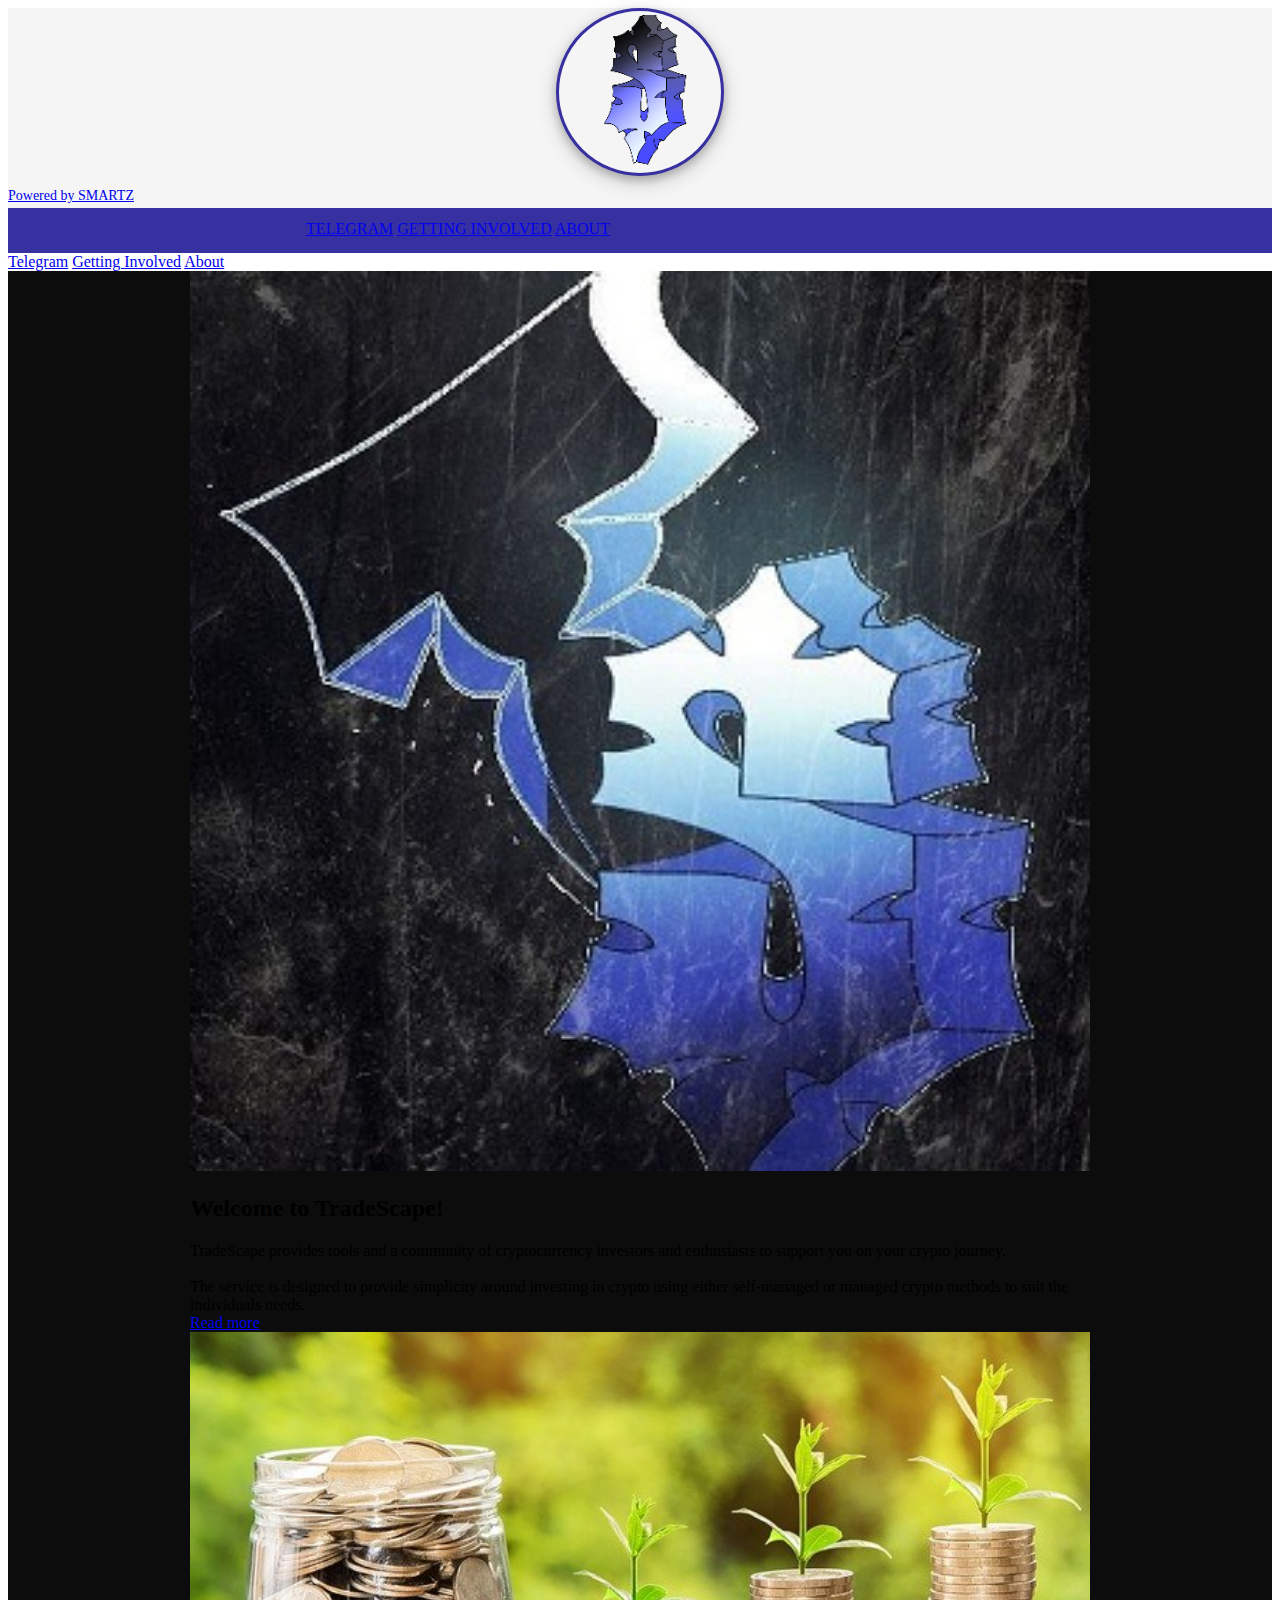
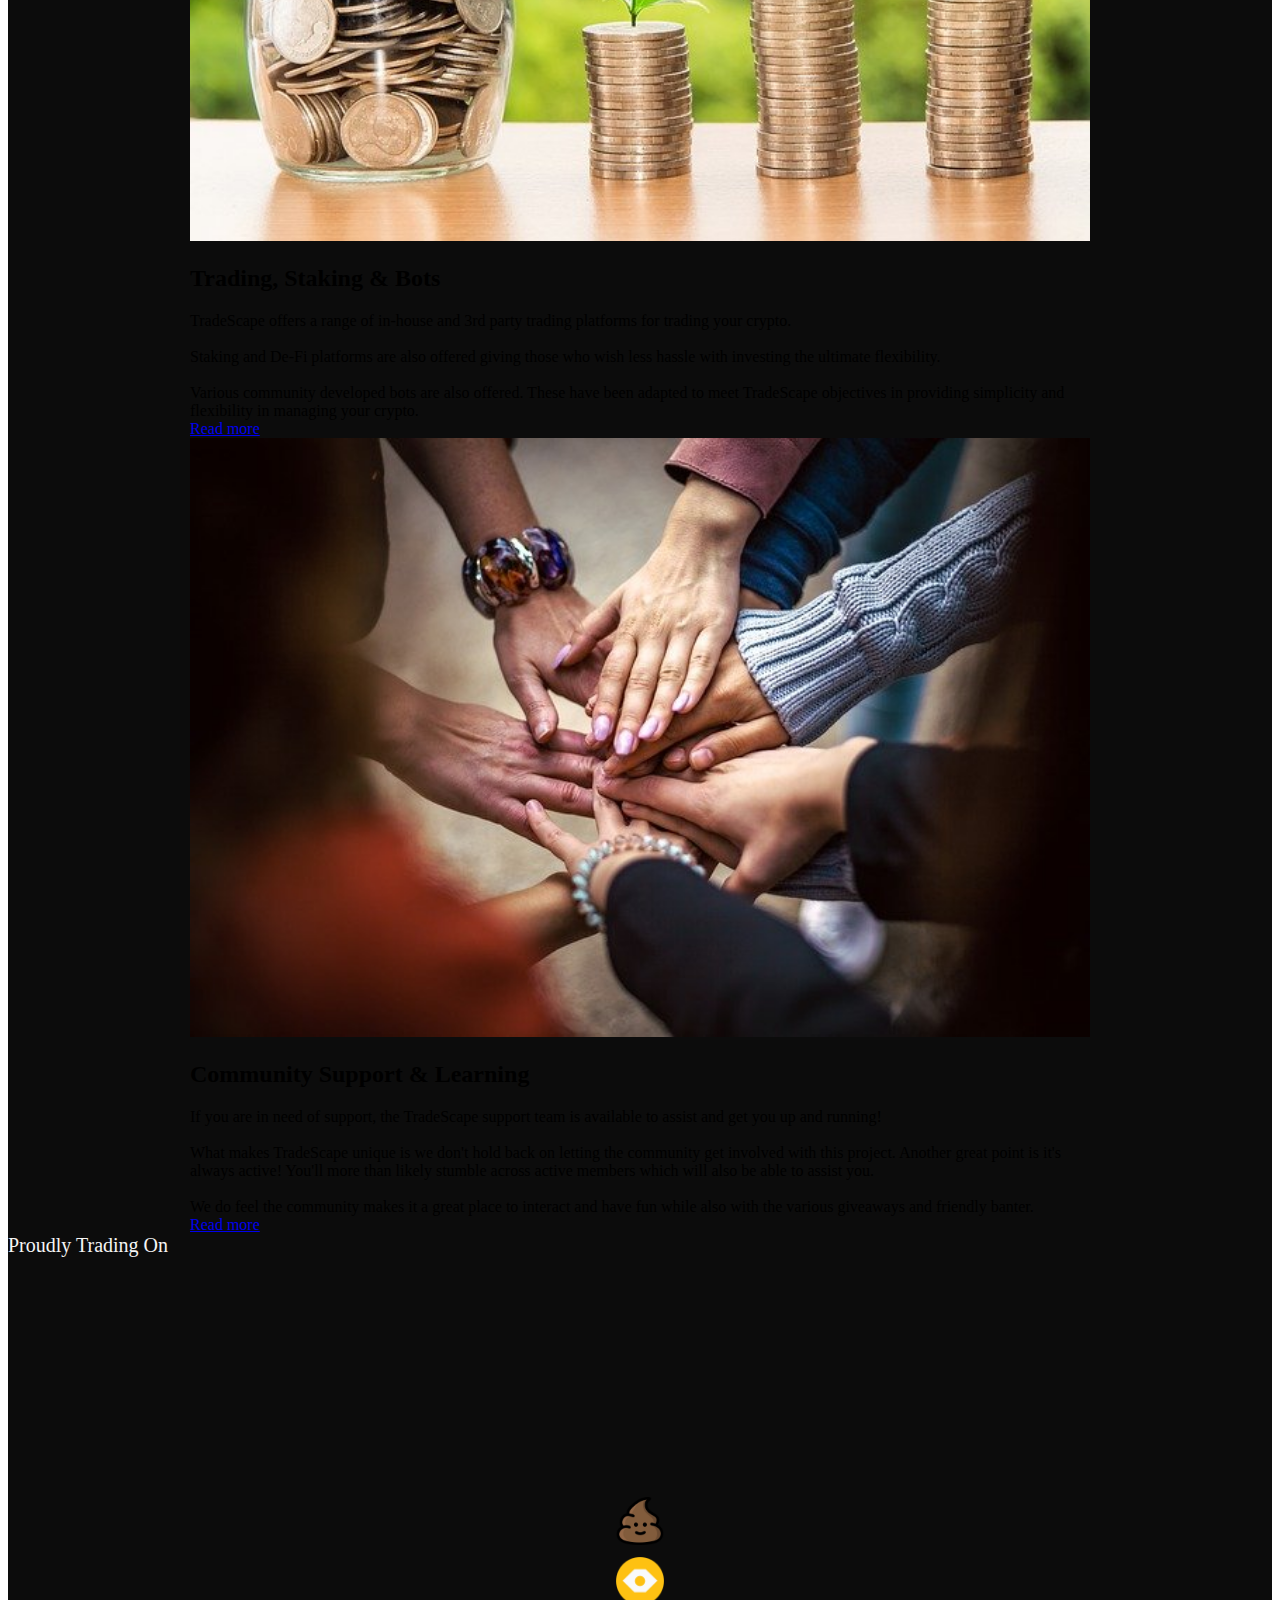
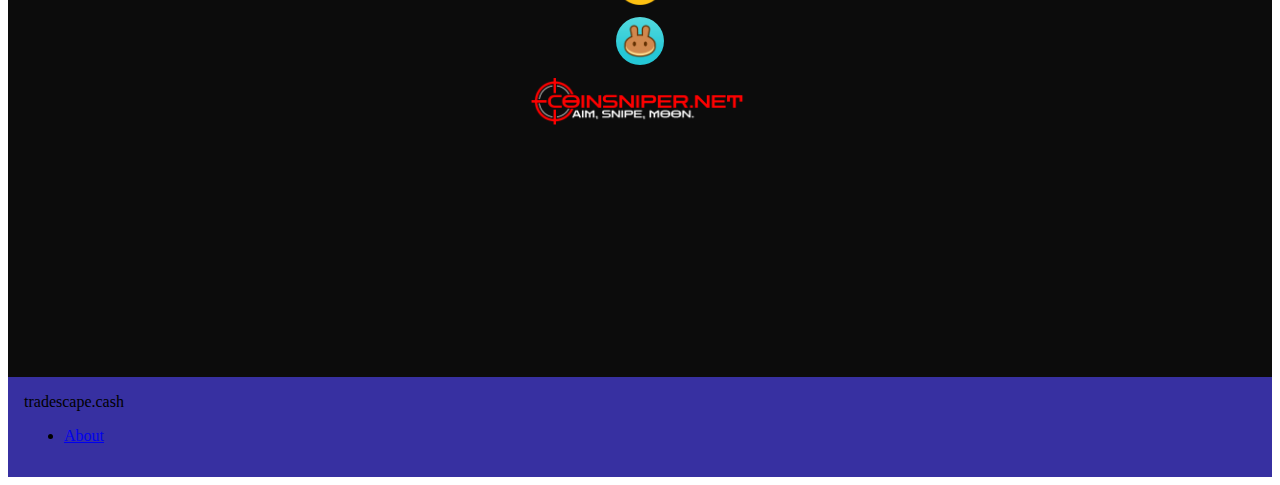
==== index.html @ bc9b2766 "first commit" ====
<!doctype html>
<!--
  Material Design Lite
  Copyright 2015 Google Inc. All rights reserved.
  Copyright 2021 TradeScape.cash All rights reserved.

  Licensed under the Apache License, Version 2.0 (the "License");
  you may not use this file except in compliance with the License.
  You may obtain a copy of the License at

      https://www.apache.org/licenses/LICENSE-2.0

  Unless required by applicable law or agreed to in writing, software
  distributed under the License is distributed on an "AS IS" BASIS,
  WITHOUT WARRANTIES OR CONDITIONS OF ANY KIND, either express or implied.
  See the License for the specific language governing permissions and
  limitations under the License
-->
<html lang="en">

<head>
    <meta charset="utf-8">
    <meta http-equiv="X-UA-Compatible" content="IE=edge">
    <meta name="description" content="Powered by the TradeScape (SMARTZ) Token">
    <meta name="viewport" content="width=device-width, initial-scale=1.0, minimum-scale=1.0">
    <title>TradeScape | Connect, Learn, Invest & Empower with Crypto</title>
    <!-- add icon link -->
    <link rel = "icon" href = "images/smartz-token.png" type = "image/x-icon">
    <link rel="stylesheet" href="https://fonts.googleapis.com/css?family=Roboto:regular,bold,italic,thin,light,bolditalic,black,medium&amp;lang=en">
    <link rel="stylesheet" href="https://code.getmdl.io/1.3.0/material.blue_grey-indigo.min.css" />
    <link rel="stylesheet" href="styles.css" />


    <link rel="stylesheet" href="https://fonts.googleapis.com/icon?family=Material+Icons">
</head>

<body>
    <div class="mdl-layout mdl-js-layout mdl-layout--fixed-header">
        <header class="mdl-layout__header mdl-layout__header--waterfall portfolio-header">
            <div class="mdl-layout__header-row portfolio-logo-row">
                <span class="mdl-layout__title">
                    <div class="portfolio-logo"></div>
                    <span class="mdl-layout__title"><a href="https://exchange.pancakeswap.finance/#/swap?outputCurrency=0x8370f39682170550F56AE8b17e953fe070bCf235">Powered by SMARTZ</a></span>
                </span>
            </div>
            <div class="mdl-layout__header-row portfolio-navigation-row mdl-layout--large-screen-only">
                <nav class="mdl-navigation mdl-typography--body-1-force-preferred-font">
                    <a class="mdl-navigation__link" href="tg://resolve?domain=TradeScapeHQ">Telegram</a>
                    <a class="mdl-navigation__link" href="get-involved.html">Getting Involved</a>
                    <a class="mdl-navigation__link" href="about.html">About</a>
                </nav>
            </div>
        </header>
        <div class="mdl-layout__drawer mdl-layout--small-screen-only">
            <nav class="mdl-navigation mdl-typography--body-1-force-preferred-font">
                <a class="mdl-navigation__link" href="tg://resolve?domain=TradeScapeHQ">Telegram</a>
                <a class="mdl-navigation__link" href="get-involved.html">Getting Involved</a>
                <a class="mdl-navigation__link" href="about.html">About</a>
            </nav>
        </div>
        <main class="mdl-layout__content">
            <div class="mdl-grid portfolio-max-width">
                <div class="mdl-cell mdl-card mdl-shadow--4dp portfolio-card">
                    <div class="mdl-card__media">
                        <img class="article-image" src="./images/logo50percent.jpg" border="0" alt="TradeScape Logo">
                    </div>
                    <div class="mdl-card__title">
                        <h2 class="mdl-card__title-text">Welcome to TradeScape!</h2>
                    </div>
                    <div class="mdl-card__supporting-text">
                        TradeScape provides tools and a community of cryptocurrency investors and enthusiasts to support you on your crypto journey.<br><br>
                        The service is designed to provide simplicity around investing in crypto using either self-managed or managed crypto methods to suit the individuals needs.
                    </div>
                    <div class="mdl-card__actions mdl-card--border">
                        <a class="mdl-button mdl-button--colored mdl-js-button mdl-js-ripple-effect mdl-button--accent" href="about.html">Read more</a>
                    </div>
                </div>
                <div class="mdl-cell mdl-card mdl-shadow--4dp portfolio-card">
                    <div class="mdl-card__media">
                        <img class="article-image" src="./images/staking-example_640.jpg" border="0" alt="">
                    </div>
                    <div class="mdl-card__title">
                        <h2 class="mdl-card__title-text">Trading, Staking & Bots</h2>
                    </div>
                    <div class="mdl-card__supporting-text">
                        TradeScape offers a range of in-house and 3rd party trading platforms for trading your crypto.<br><br>
                        Staking and De-Fi platforms are also offered giving those who wish less hassle with investing the ultimate flexibility.<br><br>

                        Various community developed bots are also offered. These have been adapted to meet TradeScape objectives in providing simplicity and flexibility in managing your crypto.<br>
                    </div>
                    <div class="mdl-card__actions mdl-card--border">
                        <a class="mdl-button mdl-button--colored mdl-js-button mdl-js-ripple-effect mdl-button--accent" href="about.html">Read more</a>
                    </div>
                </div>
                <div class="mdl-cell mdl-card mdl-shadow--4dp portfolio-card">
                    <div class="mdl-card__media">
                        <img class="article-image" src="./images/community_team_640.jpg" border="0" alt="">
                    </div>
                    <div class="mdl-card__title">
                        <h2 class="mdl-card__title-text">Community Support & Learning</h2>
                    </div>
                    <div class="mdl-card__supporting-text">
                        If you are in need of support, the TradeScape support team is available to assist and get you up and running!<br>
                        <br>
                        What makes TradeScape unique is we don't hold back on letting the community get involved with this project. Another great point is it's always active!
                        You'll more than likely stumble across active members which will also be able to assist you.<br>
                        <br>
                        We do feel the community makes it a great place to interact and have fun while also with the various giveaways and friendly banter.
                    </div>
                    <div class="mdl-card__actions mdl-card--border">
                        <a class="mdl-button mdl-button--colored mdl-js-button mdl-js-ripple-effect mdl-button--accent" href="about.html">Read more</a>
                    </div>
                </div>
            </div>
            <!-- Title for Exchange Listings -->
            <span class="mdl-layout-title subheadings">Proudly Trading On</span>
            <div class="mdl-grid portfolio-max-width">
                <div class="mdl-cell mdl-cell--1-col exchange-grid"></div>
                <div class="mdl-cell mdl-cell--1-col exchange-grid"></div>
                <div class="mdl-cell mdl-cell--1-col exchange-grid"></div>
                <div class="mdl-cell mdl-cell--1-col exchange-grid"></div>
                <div class="mdl-cell mdl-cell--1-col exchange-grid"><a href="https://poocoin.app/tokens/0x8370f39682170550F56AE8b17e953fe070bCf235"><img src="./images/poocoin-logo.png" alt="Poocoin" class="exchangeLogos"></a></div>
                <div class="mdl-cell mdl-cell--1-col exchange-grid"><a href="https://charts.bogged.finance/?token=0x8370f39682170550F56AE8b17e953fe070bCf235"><img src="./images/bogged-finance-logo.png" alt="Bogged Finance" class="exchangeLogos"></a></div>
                <div class="mdl-cell mdl-cell--1-col exchange-grid"><a href="https://exchange.pancakeswap.finance/#/swap?outputCurrency=0x8370f39682170550F56AE8b17e953fe070bCf235"><img src="./images/pancake-swap-logo.jpg" alt="PancakeSwap" class="exchangeLogos pancakeLogo"></a></div>
                <div class="mdl-cell mdl-cell--2-col exchange-grid"><a href="https://coinsniper.net/coin/3134"><img src="./images/coinsniper-logo.png" alt="CoinSniper" class="exchangeLogos"></a></div>
                <div class="mdl-cell mdl-cell--1-col exchange-grid"></div>
                <div class="mdl-cell mdl-cell--1-col exchange-grid"></div>
                <div class="mdl-cell mdl-cell--1-col exchange-grid"></div>
                <div class="mdl-cell mdl-cell--1-col exchange-grid"></div>
            </div>
            <!-- <div class="mdl-grid portfolio-max-width">
                <div class="mdl-cell mdl-cell--1-col exchange-grid"></div>
                <div class="mdl-cell mdl-cell--1-col exchange-grid"></div>
                <div class="mdl-cell mdl-cell--1-col exchange-grid"></div>
                <div class="mdl-cell mdl-cell--1-col exchange-grid"></div>
                <div class="mdl-cell mdl-cell--1-col exchange-grid"></div>
                <div class="mdl-cell mdl-cell--1-col exchange-grid"></div>
                <div class="mdl-cell mdl-cell--1-col exchange-grid"></div>
                <div class="mdl-cell mdl-cell--1-col exchange-grid"></div>
                <div class="mdl-cell mdl-cell--1-col exchange-grid"></div>
                <div class="mdl-cell mdl-cell--1-col exchange-grid"></div>
                <div class="mdl-cell mdl-cell--1-col exchange-grid"></div>
                <div class="mdl-cell mdl-cell--1-col exchange-grid"></div>
            </div>  -->
            <footer class="mdl-mini-footer">
                <div class="mdl-mini-footer__left-section">
                    <div class="mdl-logo">tradescape.cash</div>
                </div>
                <div class="mdl-mini-footer__right-section">
                    <ul class="mdl-mini-footer__link-list">
                        <li><a href="about.html">About</a></li>
                    </ul>
                </div>
            </footer>
        </main>
    </div>
    <script src="https://code.getmdl.io/1.3.0/material.min.js"></script>
</body>

</html>
---- styles.css ----
.portfolio-header {
  position: relative;
  background-image: url(images/header-bg.jpg);
}

.portfolio-header .mdl-layout__header-row {
  padding: 0;
  -webkit-justify-content: center;
      -ms-flex-pack: center;
          justify-content: center;
}

.mdl-layout__title {
  font-size: 14px;
  text-align: center;
  font-weight: 300;
}

.is-compact .mdl-layout__title span {
  display: none;
}

.portfolio-logo-row {
  min-height: 200px;
}

.is-compact .portfolio-logo-row {
  min-height: auto;
}

.portfolio-logo {
  background: url(./images/smartz-token.png) 50% no-repeat;
  border-radius: 50%;
  border: 3px solid rgb(55, 48, 161);
  background-color: whitesmoke;
  background-size: 95%;
  box-shadow: 0 4px 8px 0 rgba(0, 0, 0, 0.2), 0 6px 20px 0 rgba(0, 0, 0, 0.19);
  height: 150px;
  width: 150px;
  margin: auto auto 10px;
  padding: 6px;
}

.is-compact .portfolio-logo {
  height: 50px;
  width: 50px;
  margin-top: 7px;
}

.portfolio-navigation-row {
  background-color: rgba(0, 0, 0, 0.08);
  text-transform: uppercase;
  height: 45px;
}

.portfolio-navigation-row  .mdl-navigation {
  text-align: center;
  max-width: 900px;
  width: 100%;
}

.portfolio-navigation-row .mdl-navigation__link {
  -webkit-flex: 1;
      -ms-flex: 1;
          flex: 1;
  line-height: 42px;
}

.portfolio-header .mdl-layout__drawer-button {
    background-color: rgba(197, 197, 197, 0.44);
}

.portfolio-navigation-row .is-active {
  position: relative;
  font-weight: bold;
}

.portfolio-navigation-row .is-active:after {
  content: "";
  width: 70%;
  height: 2px;
  display: block;
  position: absolute;
  bottom: 0;
  left: 0;
  background-color: rgb(255,64,129);
  left: 15%;
}

.portfolio-card .mdl-card__title {
  padding-bottom: 0;
}

.portfolio-blog-card-full-bg {
  background: url(images/example-blog03.jpg) center / cover;
}

.portfolio-blog-card-event-bg {
  background: url(images/example-blog05.jpg) center / cover;
}

.portfolio-blog-card-strip-bg {
  background: url(images/example-blog06.jpg) center / cover;
}

.portfolio-blog-card-compact .mdl-card__title {
  padding-bottom: 0;
}

.portfolio-blog-card-bg > .mdl-card__actions {
  height: 52px;
  padding: 16px;
  background: rgba(0, 0, 0, 0.2);
}

img.article-image {
  width: 100%;
  height: auto;
}

.portfolio-max-width {
  max-width: 900px;
  margin: auto;
}

.portfolio-copy {
  max-width: 700px;
}

.no-padding {
  padding: 0;
}

.no-left-padding{
  padding-left: 0;
}

.no-bottom-padding {
  padding-bottom: 0;
}

.padding-top {
  padding: 10px 0 0;
}

.portfolio-share-btn {
  position: relative;
  float: right;
  top: -4px;
}

.demo-card-event > .mdl-card__actions {
    -webkit-align-items: center;
        -ms-flex-align: center;
            align-items: center;
    box-sizing: border-box;
    display: -webkit-flex;
    display: -ms-flexbox;
    display: flex;
}

.portfolio-contact .mdl-textfield {
  width: 100%;
}

.portfolio-contact form {
  max-width: 550px;
  margin: auto;
}

/* footer { 
  background-image: url(images/footer-background.png);
  background-size: cover;
} */

/* Added customisations */

.mdl-layout__header-row, .mdl-mini-footer {
  background-color: rgb(55, 48, 161);
}

.mdl-mini-footer {
  padding: 16px 16px
}

.mdl-layout__content {
  background-color: rgb(12, 12, 12);
}

.portfolio-logo-row {
  background-color: whitesmoke;
}

.subheadings {
  text-align: center;
  font-size: 20px;
  color: whitesmoke;
}

.exchange-grid {
  height: 60px;
}

.exchangeLogos {
  height: 80%;
  width: auto;
  margin: 0% auto;
  display:block;
  /*position: relative;
  bottom: -40%;
  left: 0%;*/
}

.pancakeLogo {
  border-radius: 50%;
}

.contract {
  font-family: 'Courier New', Courier, monospace;
  color: black;
  font-weight: bold;
  text-align: center;
}

.copyright {
  text-align: center;
}
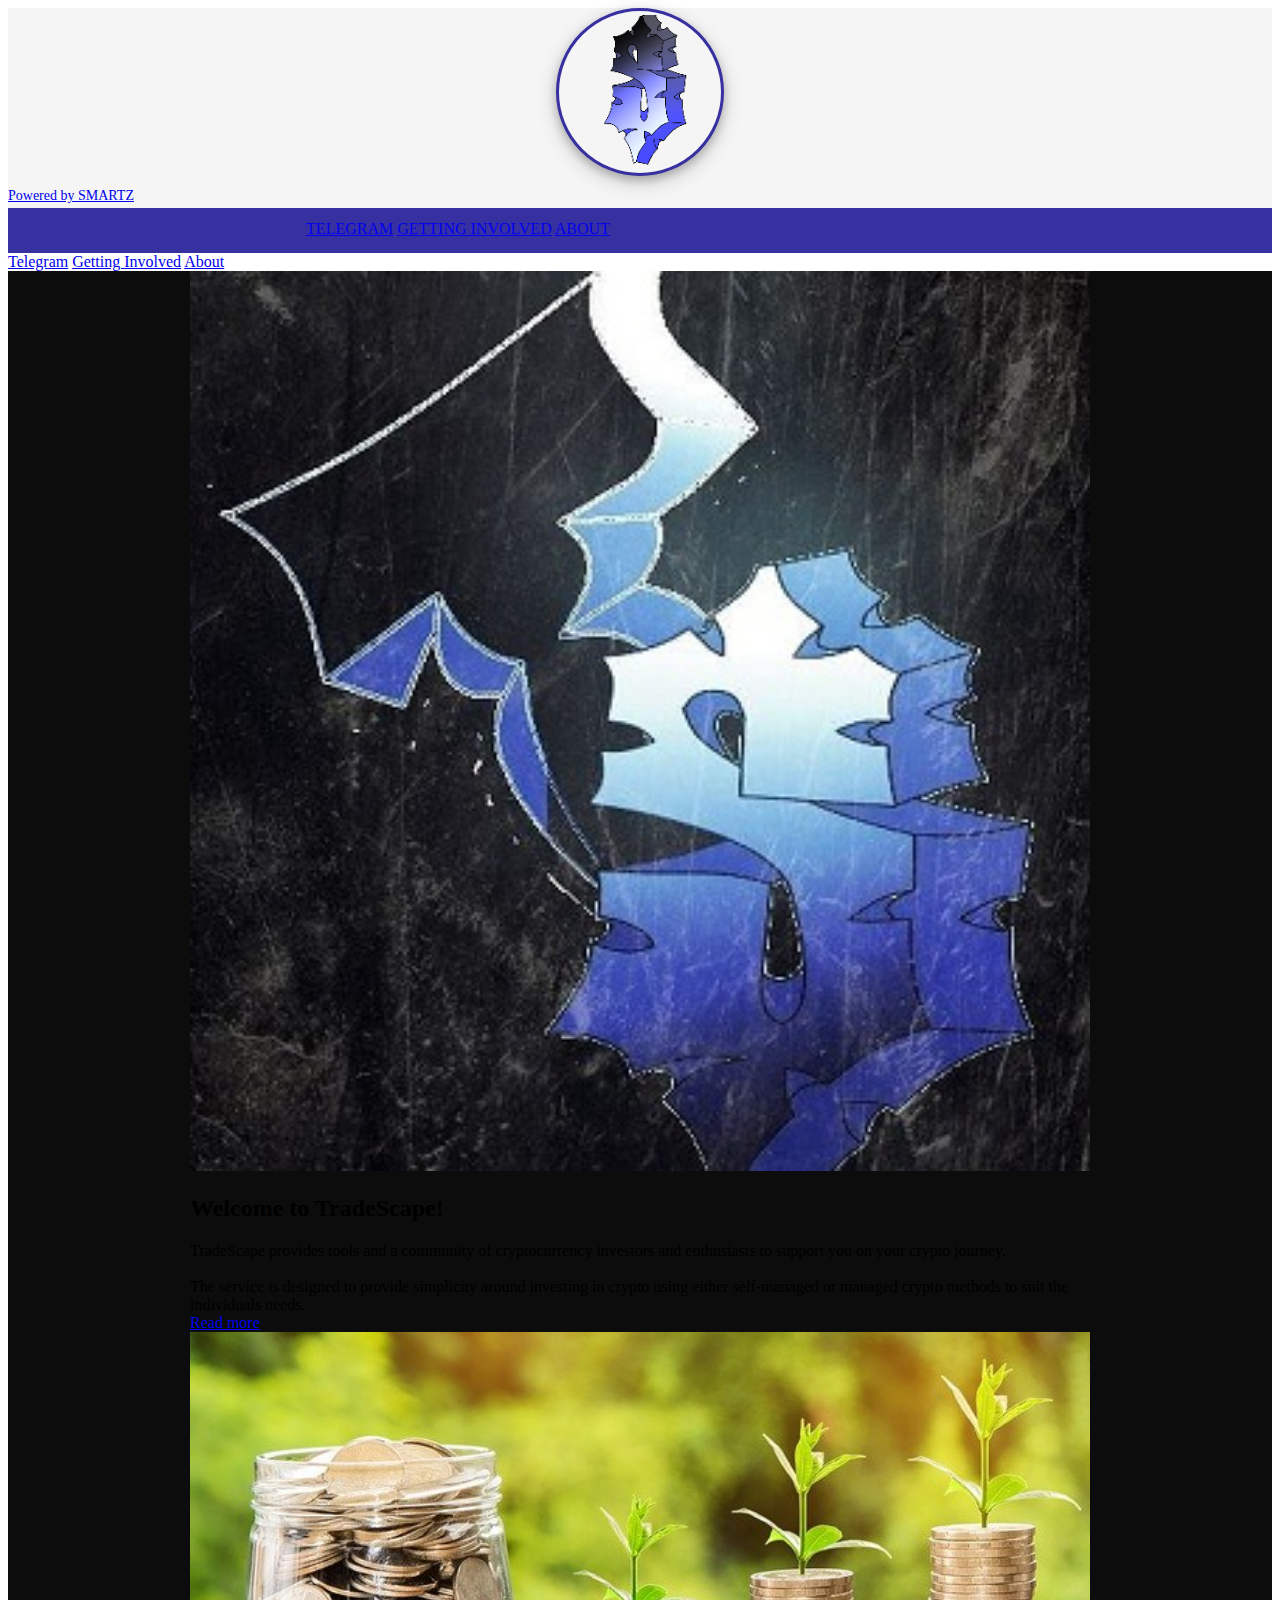
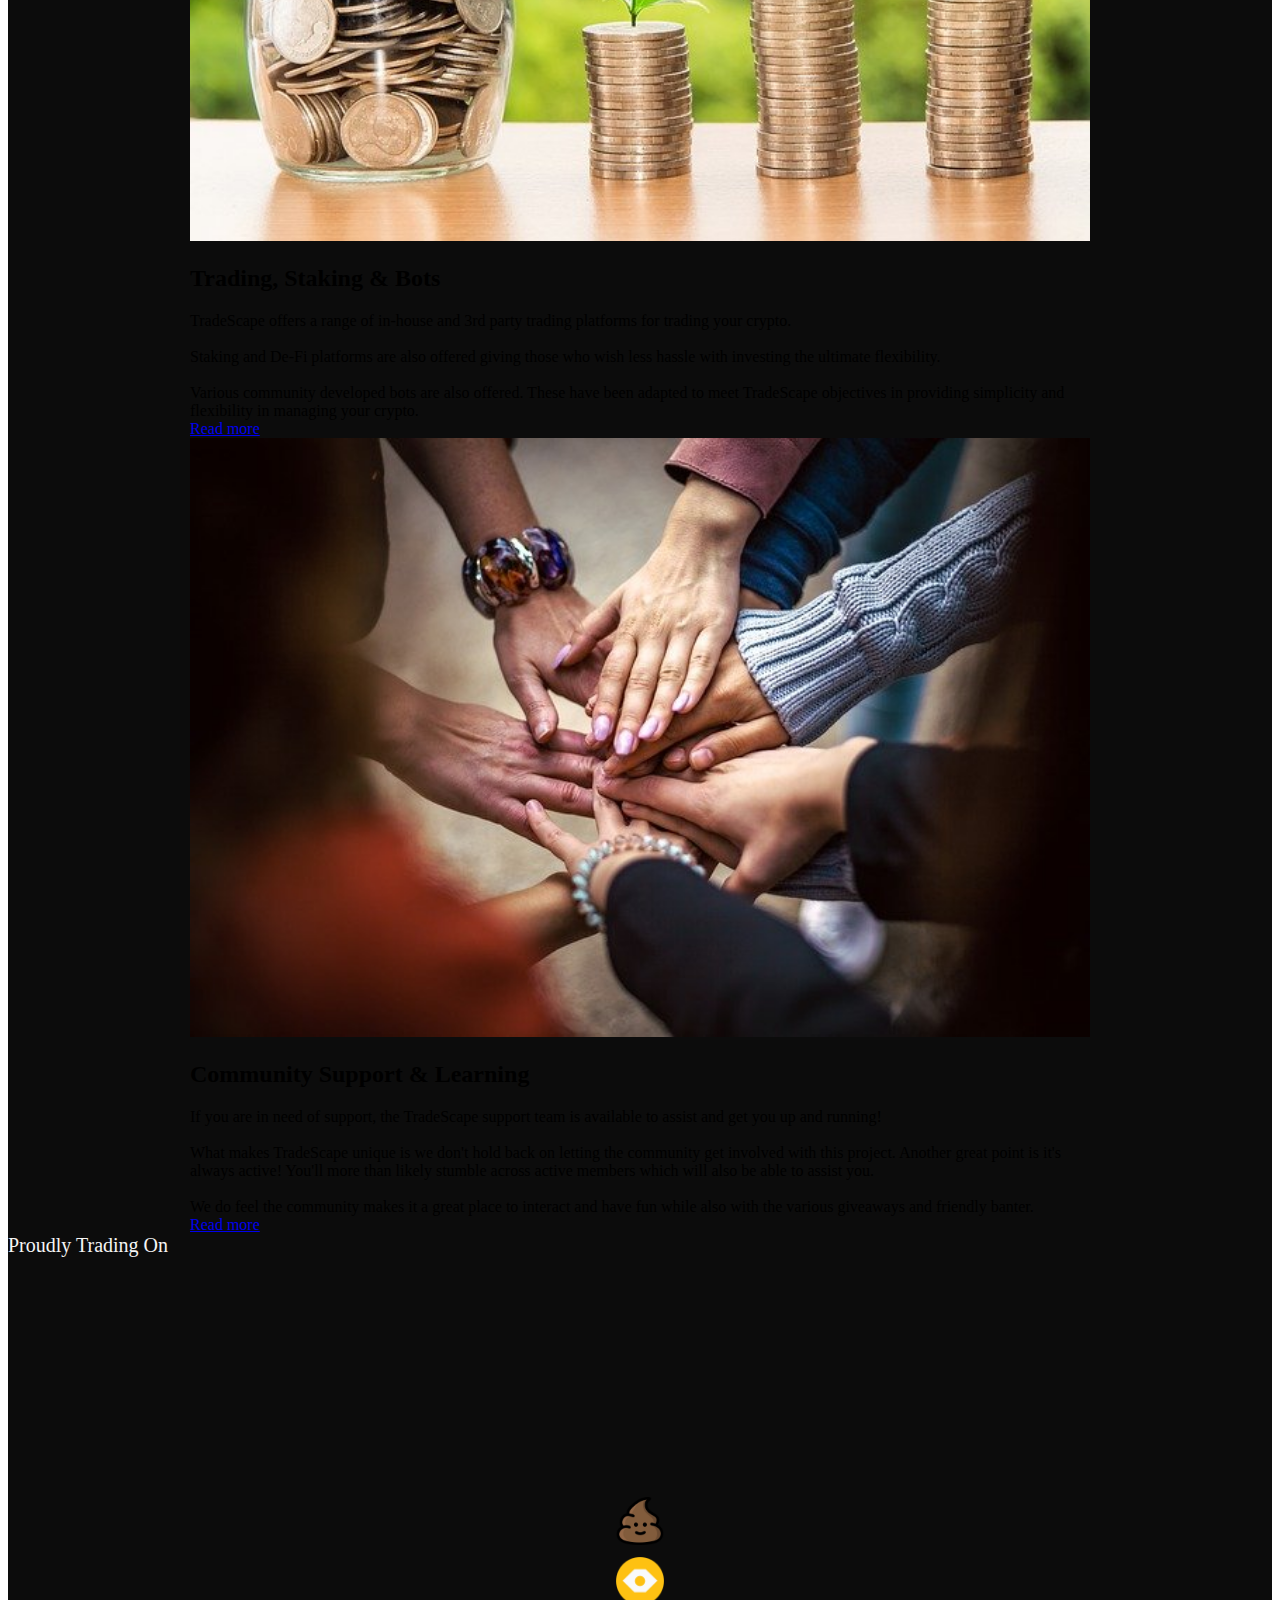
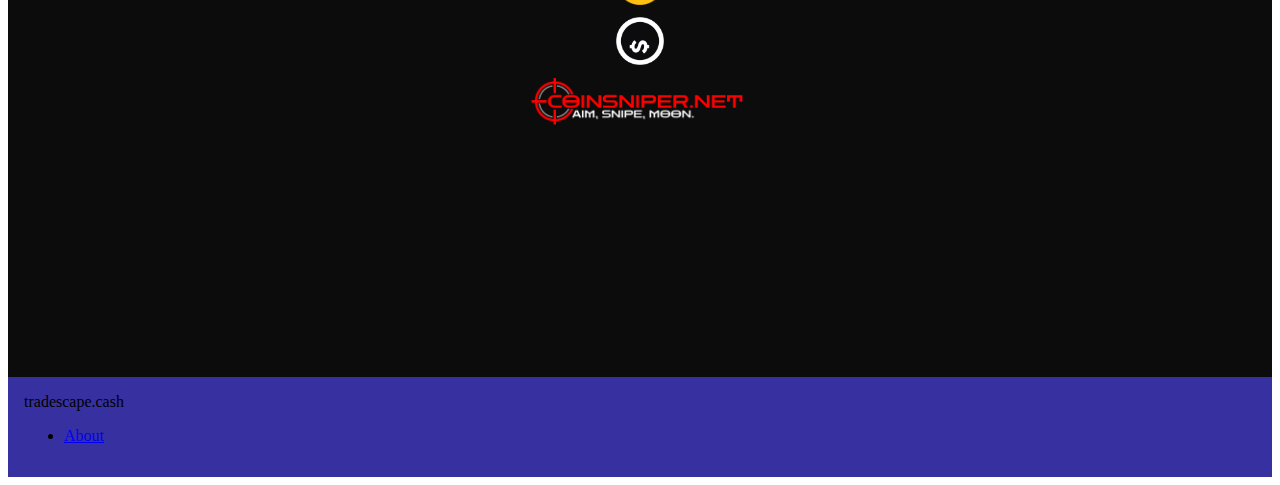
==== commit c5f00032: "Replace pancake references with flooz trading" ====
--- a/index.html
+++ b/index.html
@@ -2,7 +2,6 @@
 <!--
   Material Design Lite
   Copyright 2015 Google Inc. All rights reserved.
-  Copyright 2021 TradeScape.cash All rights reserved.
 
   Licensed under the Apache License, Version 2.0 (the "License");
   you may not use this file except in compliance with the License.
@@ -40,7 +39,7 @@
             <div class="mdl-layout__header-row portfolio-logo-row">
                 <span class="mdl-layout__title">
                     <div class="portfolio-logo"></div>
-                    <span class="mdl-layout__title"><a href="https://exchange.pancakeswap.finance/#/swap?outputCurrency=0x8370f39682170550F56AE8b17e953fe070bCf235">Powered by SMARTZ</a></span>
+                    <span class="mdl-layout__title"><a href="https://www.flooz.trade/wallet/0x8370f39682170550f56ae8b17e953fe070bcf235/?refId=q5LIHy&chainId=56&fromToken=bnb">Powered by SMARTZ</a></span>
                 </span>
             </div>
             <div class="mdl-layout__header-row portfolio-navigation-row mdl-layout--large-screen-only">
@@ -121,7 +120,7 @@
                 <div class="mdl-cell mdl-cell--1-col exchange-grid"></div>
                 <div class="mdl-cell mdl-cell--1-col exchange-grid"><a href="https://poocoin.app/tokens/0x8370f39682170550F56AE8b17e953fe070bCf235"><img src="./images/poocoin-logo.png" alt="Poocoin" class="exchangeLogos"></a></div>
                 <div class="mdl-cell mdl-cell--1-col exchange-grid"><a href="https://charts.bogged.finance/?token=0x8370f39682170550F56AE8b17e953fe070bCf235"><img src="./images/bogged-finance-logo.png" alt="Bogged Finance" class="exchangeLogos"></a></div>
-                <div class="mdl-cell mdl-cell--1-col exchange-grid"><a href="https://exchange.pancakeswap.finance/#/swap?outputCurrency=0x8370f39682170550F56AE8b17e953fe070bCf235"><img src="./images/pancake-swap-logo.jpg" alt="PancakeSwap" class="exchangeLogos pancakeLogo"></a></div>
+                <div class="mdl-cell mdl-cell--1-col exchange-grid"><a href="https://www.flooz.trade/wallet/0x8370f39682170550f56ae8b17e953fe070bcf235/?refId=q5LIHy&chainId=56&fromToken=bnb"><img src="./images/flooz-trade.png" alt="Flooz Trading" class="exchangeLogos floozLogo"></a></div>
                 <div class="mdl-cell mdl-cell--2-col exchange-grid"><a href="https://coinsniper.net/coin/3134"><img src="./images/coinsniper-logo.png" alt="CoinSniper" class="exchangeLogos"></a></div>
                 <div class="mdl-cell mdl-cell--1-col exchange-grid"></div>
                 <div class="mdl-cell mdl-cell--1-col exchange-grid"></div>
--- a/styles.css
+++ b/styles.css
@@ -211,10 +211,6 @@
   left: 0%;*/
 }
 
-.pancakeLogo {
-  border-radius: 50%;
-}
-
 .contract {
   font-family: 'Courier New', Courier, monospace;
   color: black;
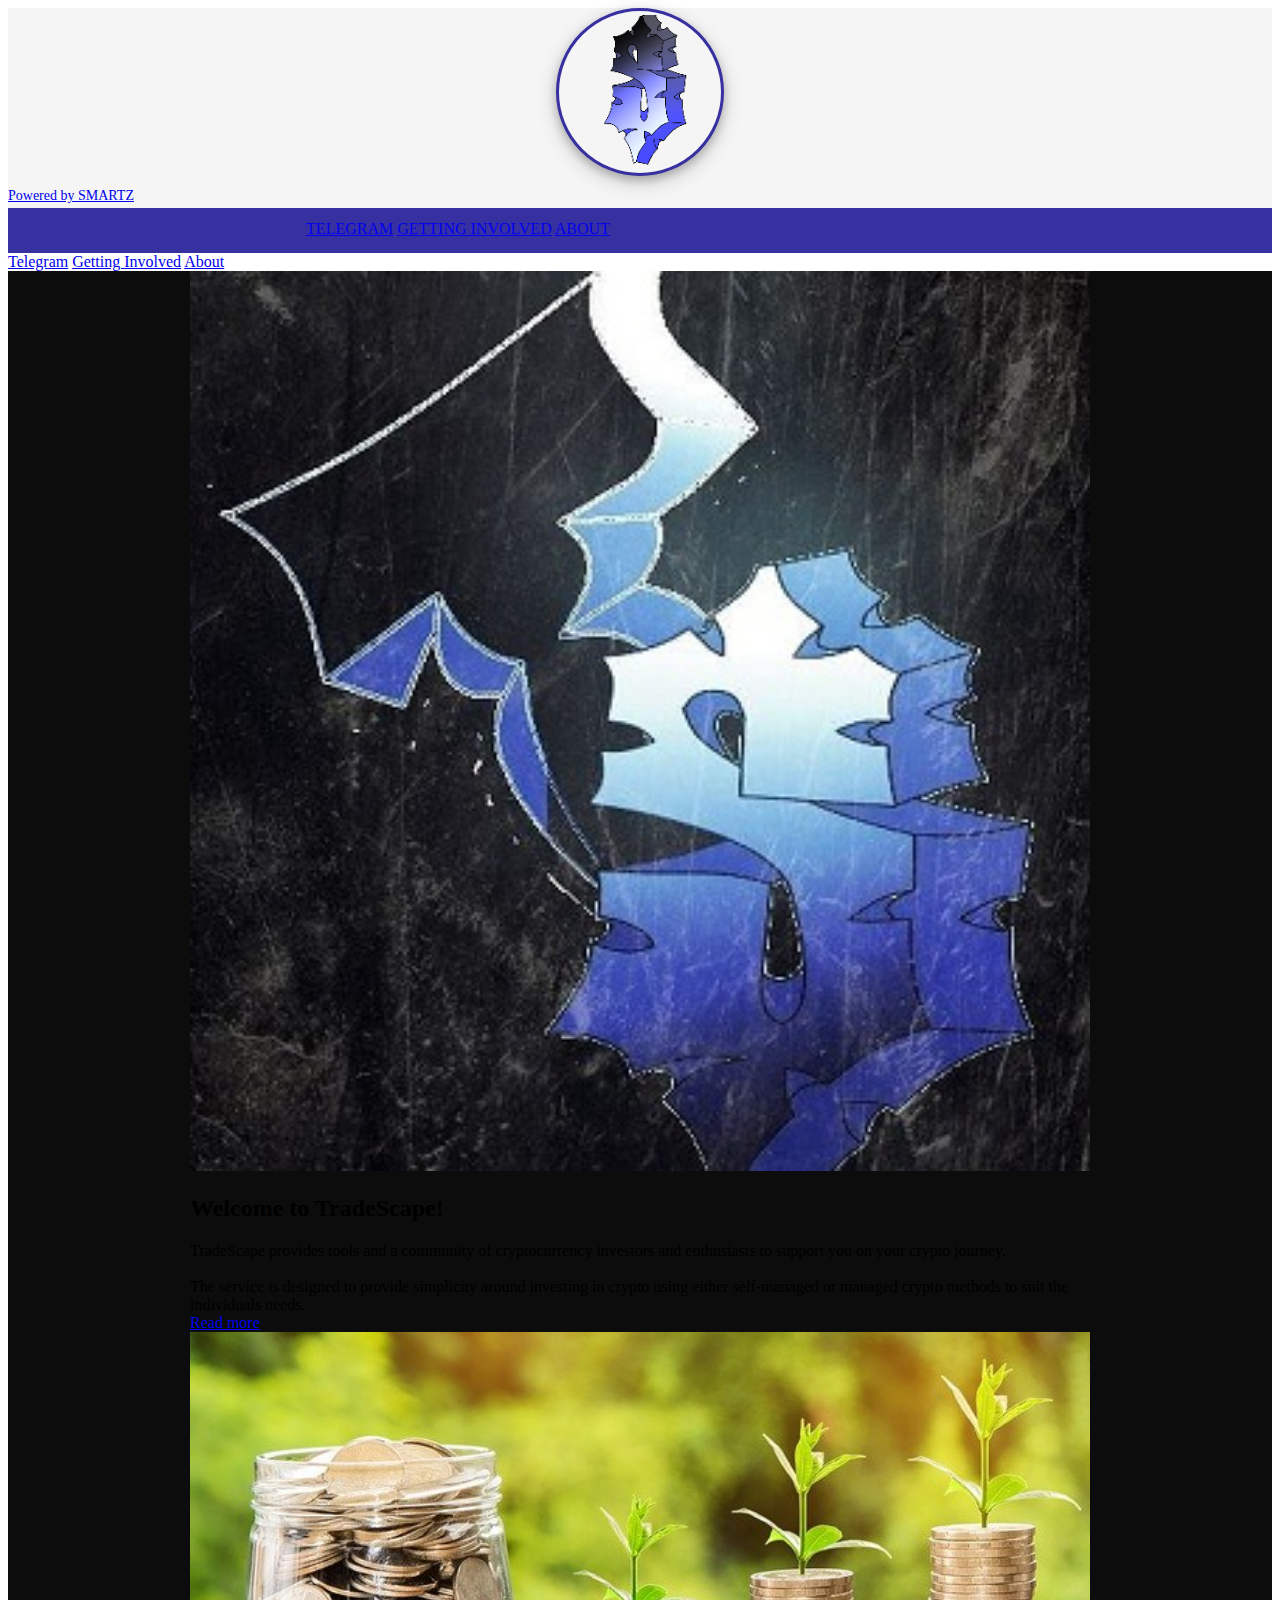
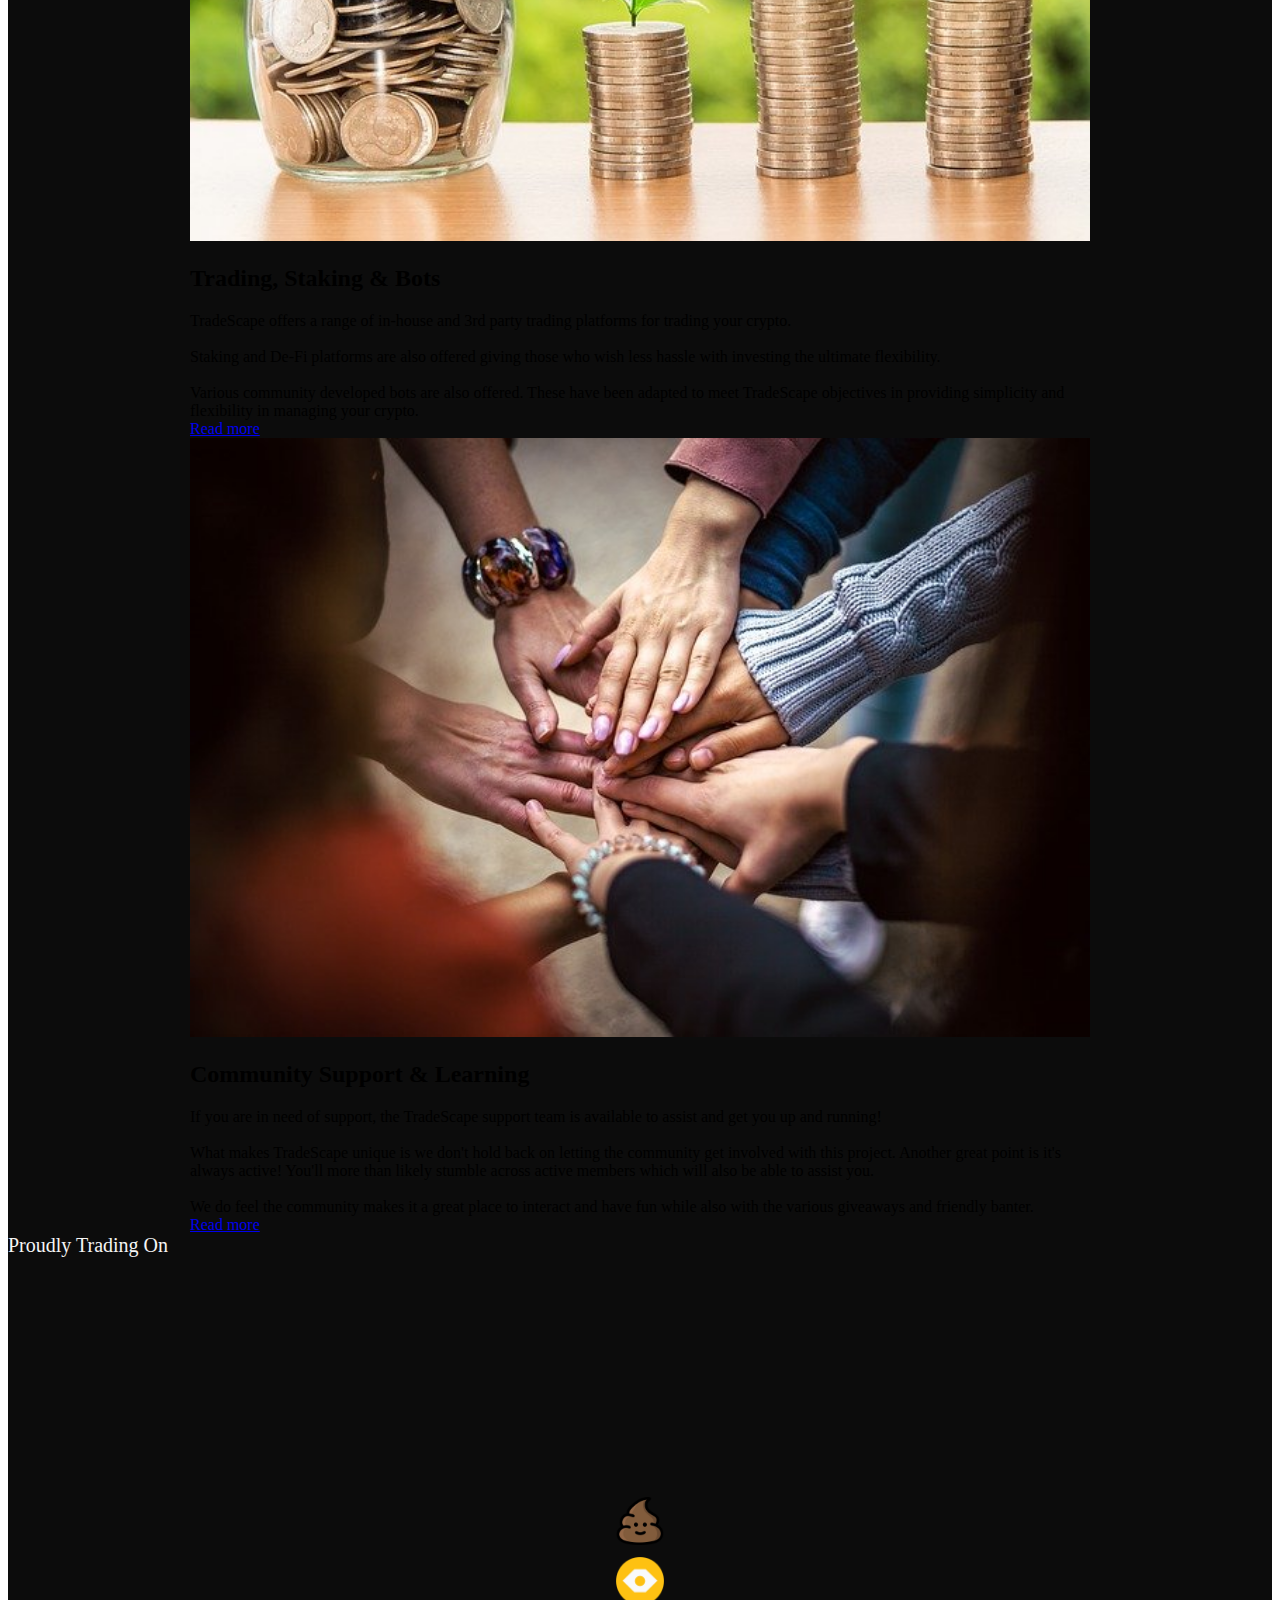
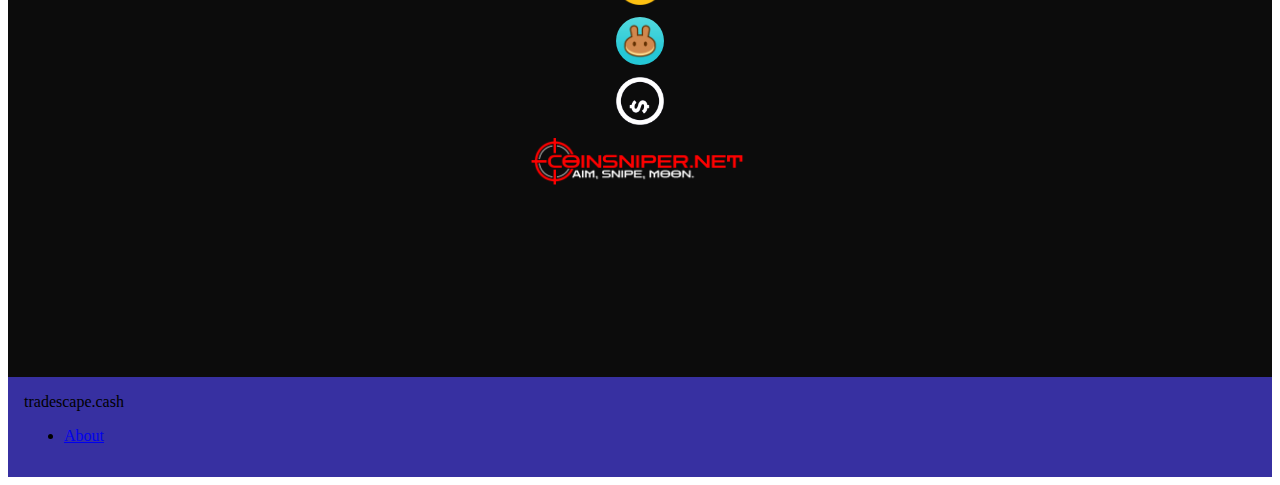
==== commit 6e65faf8: "Re-add pancakeswap logo and link. Arrange to display cleanly." ====
--- a/index.html
+++ b/index.html
@@ -120,9 +120,9 @@
                 <div class="mdl-cell mdl-cell--1-col exchange-grid"></div>
                 <div class="mdl-cell mdl-cell--1-col exchange-grid"><a href="https://poocoin.app/tokens/0x8370f39682170550F56AE8b17e953fe070bCf235"><img src="./images/poocoin-logo.png" alt="Poocoin" class="exchangeLogos"></a></div>
                 <div class="mdl-cell mdl-cell--1-col exchange-grid"><a href="https://charts.bogged.finance/?token=0x8370f39682170550F56AE8b17e953fe070bCf235"><img src="./images/bogged-finance-logo.png" alt="Bogged Finance" class="exchangeLogos"></a></div>
+                <div class="mdl-cell mdl-cell--1-col exchange-grid"><a href="https://exchange.pancakeswap.finance/#/swap?outputCurrency=0x8370f39682170550F56AE8b17e953fe070bCf235"><img src="./images/pancake-swap-logo.jpg" alt="PancakeSwap" class="exchangeLogos pancakeLogo"></a></div>
                 <div class="mdl-cell mdl-cell--1-col exchange-grid"><a href="https://www.flooz.trade/wallet/0x8370f39682170550f56ae8b17e953fe070bcf235/?refId=q5LIHy&chainId=56&fromToken=bnb"><img src="./images/flooz-trade.png" alt="Flooz Trading" class="exchangeLogos floozLogo"></a></div>
                 <div class="mdl-cell mdl-cell--2-col exchange-grid"><a href="https://coinsniper.net/coin/3134"><img src="./images/coinsniper-logo.png" alt="CoinSniper" class="exchangeLogos"></a></div>
-                <div class="mdl-cell mdl-cell--1-col exchange-grid"></div>
                 <div class="mdl-cell mdl-cell--1-col exchange-grid"></div>
                 <div class="mdl-cell mdl-cell--1-col exchange-grid"></div>
                 <div class="mdl-cell mdl-cell--1-col exchange-grid"></div>
--- a/styles.css
+++ b/styles.css
@@ -211,6 +211,10 @@
   left: 0%;*/
 }
 
+.pancakeLogo {
+  border-radius: 50%;
+}
+
 .contract {
   font-family: 'Courier New', Courier, monospace;
   color: black;
